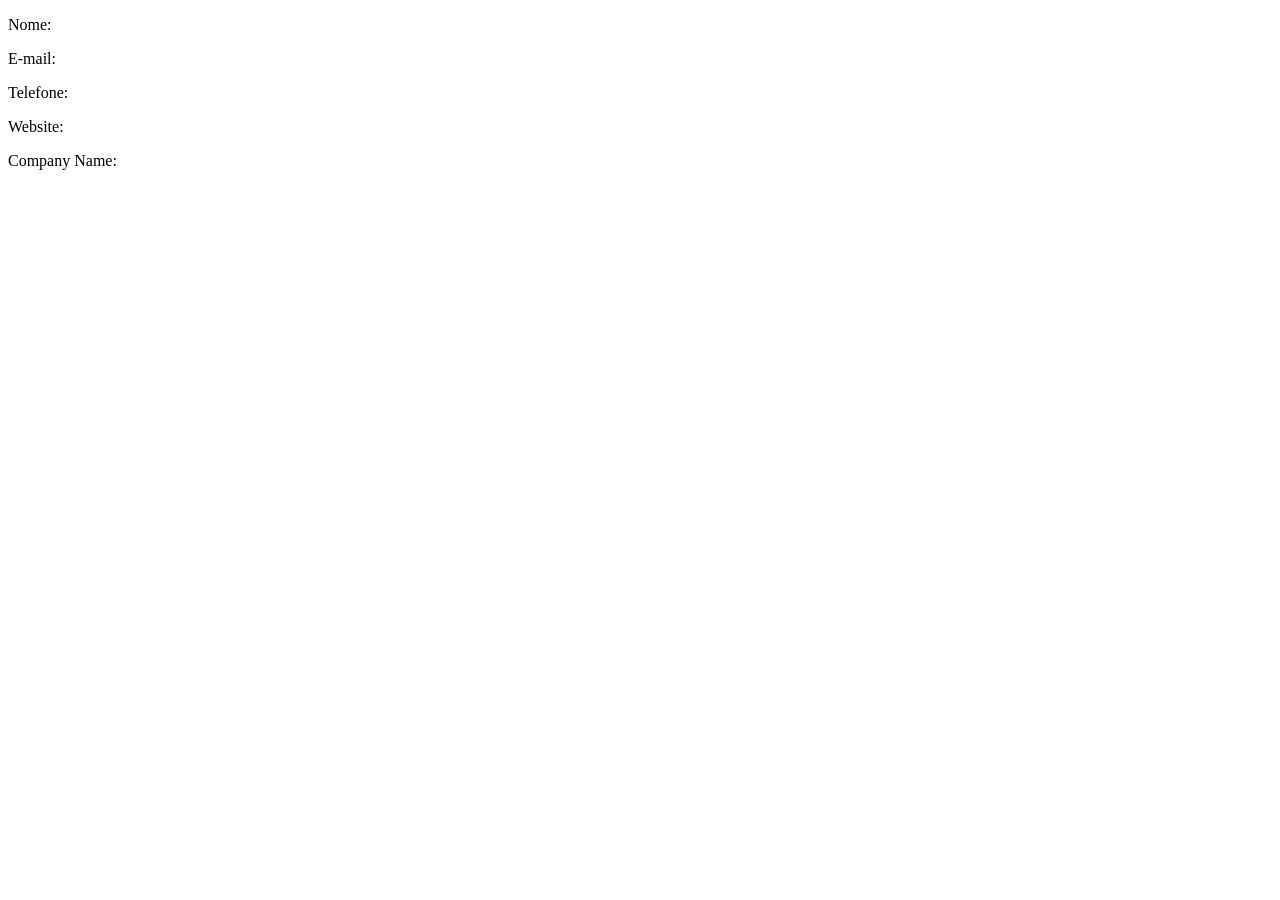
==== aula1411/api.html @ bdc0818d "feat(html): importa folha de estilos style.css no cabecalho" ====
<!DOCTYPE html>
<html lang="pt-br">
<head>
    <meta charset="UTF-8">
    <meta name="viewport" content="width=device-width, initial-scale=1.0">
    <title>API</title>
    <script src="api.js" defer></script>
    <link rel="stylesheet" href="./style.css">
</head>
<body>
    <p>Nome: <span id="nome"></span></p>
    <p>E-mail: <span id="email"></span></p>
    <p>Telefone: <span id="telefone"></span></p>
    <p>Website: <span id="website"></span></p>
    <p>Company Name: <span id="company_name"></span></p>
</body>
</html>
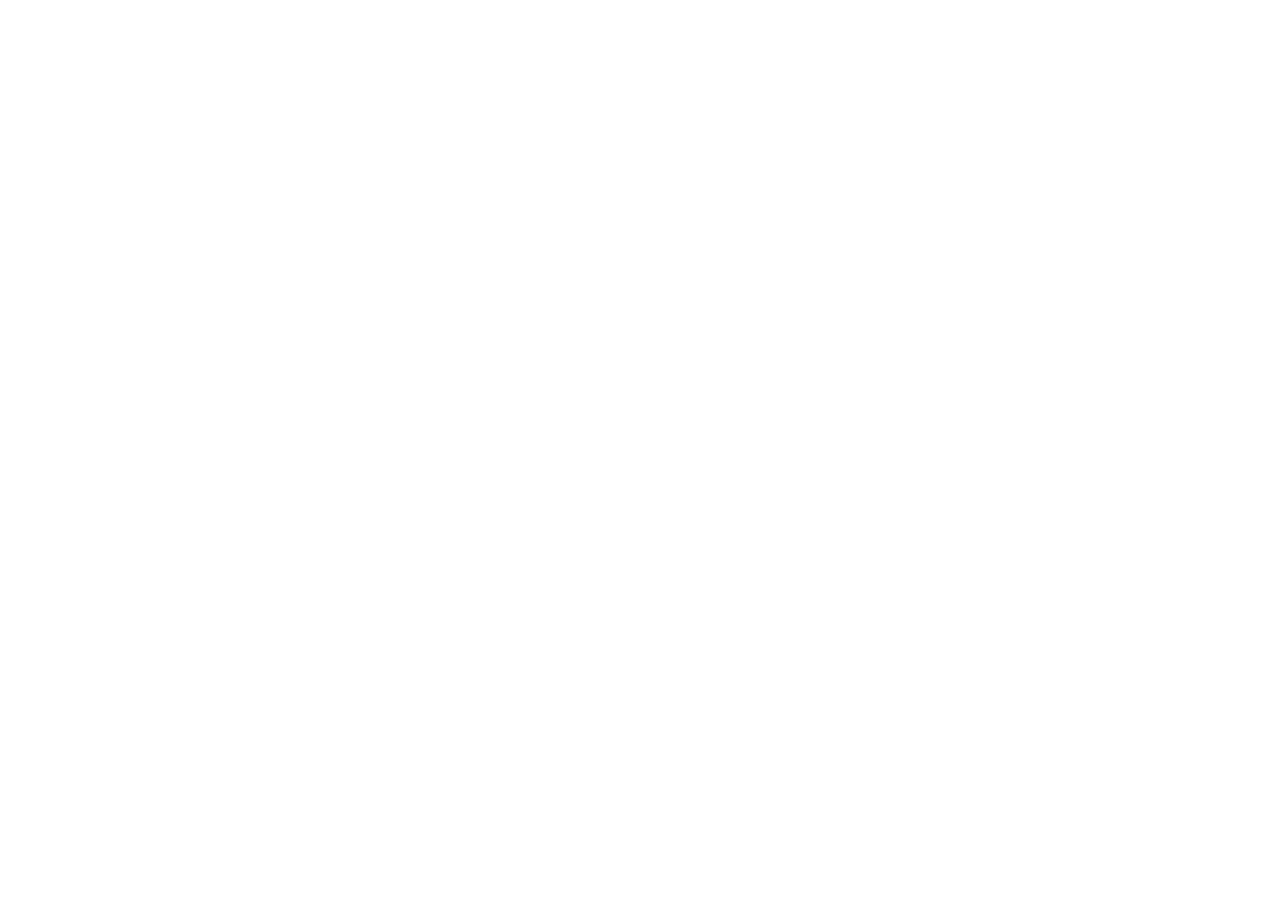
==== commit b0dbbcdb: "refactor(html): comenta card estatico anterior no HTML" ====
--- a/aula1411/api.html
+++ b/aula1411/api.html
@@ -1,5 +1,6 @@
 <!DOCTYPE html>
 <html lang="pt-br">
+
 <head>
     <meta charset="UTF-8">
     <meta name="viewport" content="width=device-width, initial-scale=1.0">
@@ -7,11 +8,16 @@
     <script src="api.js" defer></script>
     <link rel="stylesheet" href="./style.css">
 </head>
+
 <body>
-    <p>Nome: <span id="nome"></span></p>
-    <p>E-mail: <span id="email"></span></p>
-    <p>Telefone: <span id="telefone"></span></p>
-    <p>Website: <span id="website"></span></p>
-    <p>Company Name: <span id="company_name"></span></p>
+    <!-- <div class="container" id="container">
+        <div class="box">
+            <p>Nome: <span id="nome"></span></p>
+            <p>E-mail: <span id="email"></span></p>
+            <p>Telefone: <span id="telefone"></span></p>
+            <p>Website: <span id="website"></span></p>
+            <p>Company Name: <span id="company_name"></span></p>
+        </div> -->
 </body>
+
 </html>
--- a/aula1411/style.css
+++ b/aula1411/style.css
@@ -0,0 +1,11 @@
+.container {
+    display: grid;
+    grid-template-columns: repeat(4, max-content);
+    gap: 20px;
+}
+
+.box {
+    background-color: lightblue;
+    padding: 25px;
+    width: 250px;
+}
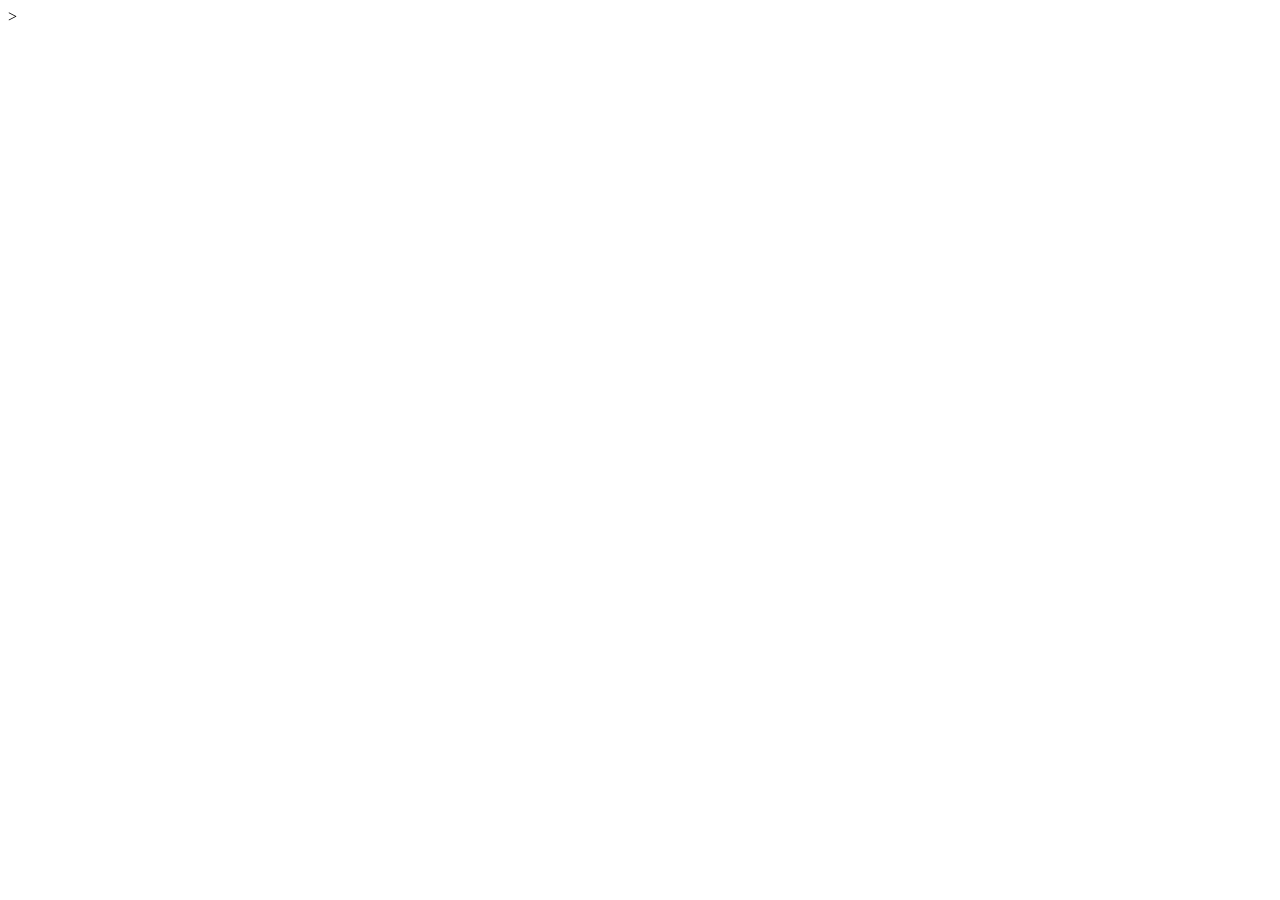
==== commit 7207a9e5: "feat(html): adiciona container vazio para renderizacao dos cards" ====
--- a/aula1411/api.html
+++ b/aula1411/api.html
@@ -18,6 +18,9 @@
             <p>Website: <span id="website"></span></p>
             <p>Company Name: <span id="company_name"></span></p>
         </div> -->
+
+
+    <div class="container" id="container"></div>>
 </body>
 
 </html>
